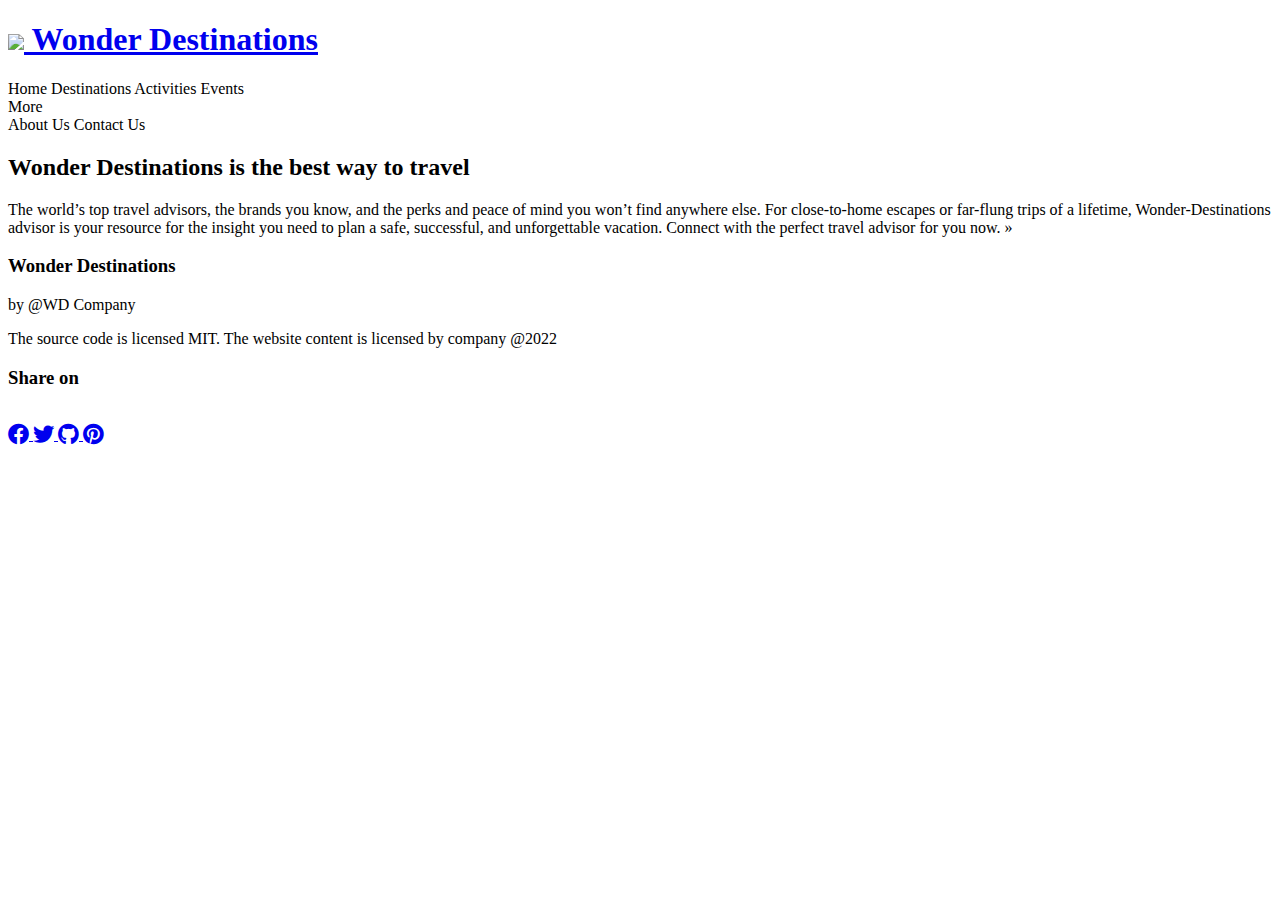
==== index.html @ 68c8d9e9 "images folder changed" ====
<!DOCTYPE html>
<html lang="en">
  <head>
    <meta charset="UTF-8" />
    <meta http-equiv="X-UA-Compatible" content="IE=edge" />
    <meta name="viewport" content="width=device-width, initial-scale=1.0" />
    <title>Wonder Destinations - A Life of Travel</title>
    <link rel="icon" type="image/x-icon" href="assets/images/favicon.ico" />
    <link
      rel="stylesheet"
      href="https://cdn.jsdelivr.net/npm/bulma@0.9.3/css/bulma.min.css"
    />

    <link
      rel="stylesheet"
      href="https://cdnjs.cloudflare.com/ajax/libs/font-awesome/5.11.2/css/all.min.css"
    />
    <link rel=”stylesheet”
    href=”https://cdnjs.cloudflare.com/ajax/libs/font-awesome/4.7.0/css/font-awesome.min.css”>
    <link rel="stylesheet" href="./assets/css/style.css" />
  </head>
  <body>
    <!-- Header-->
    <nav
      class="navbar is-fixed-top is-dark"
      role="navigation"
      aria-label="main navigation"
    >
      <div class="navbar-brand">
        <h1>
          <a href="#">
            <img src="assets/images/favicon.ico" />
            Wonder Destinations
          </a>
        </h1>
        <a
          role="button"
          class="navbar-burger"
          aria-label="menu"
          aria-expanded="false"
          data-target="navbarBasicExample"
        >
          <span aria-hidden="true"></span>
          <span aria-hidden="true"></span>
          <span aria-hidden="true"></span>
        </a>
      </div>

      <div id="navbarBasicExample" class="navbar-menu">
        <div class="navbar-end">
          <a class="navbar-item"> Home </a>
          <a class="navbar-item"> Destinations </a>
          <a class="navbar-item"> Activities </a>
          <a class="navbar-item"> Events </a>

          <div class="navbar-item has-dropdown is-hoverable">
            <a class="navbar-link"> More </a>

            <div class="navbar-dropdown">
              <a class="navbar-item"> About Us </a>
              <a class="navbar-item"> Contact Us </a>
            </div>
          </div>
        </div>
      </div>
    </nav>
    <!--end of header-->
    <!-- jumbotron/ hero section -->
    <section class="hero">
      <div class="hero-cta">
        <h2>Wonder Destinations is the best way to travel</h2>

        <p>
          The world’s top travel advisors, the brands you know, and the perks
          and peace of mind you won’t find anywhere else. For close-to-home
          escapes or far-flung trips of a lifetime, Wonder-Destinations advisor
          is your resource for the insight you need to plan a safe, successful,
          and unforgettable vacation. Connect with the perfect travel advisor
          for you now. »
        </p>
      </div>
    </section>

    <footer class="footer has-background-dark">
      <div class="container">
        <div class="columns">
          <div class="column is-4 has-text-white">
            <h3 class="bd-footer-title">
              <strong class="has-text-info-light">Wonder Destinations</strong>
            </h3>
            by @WD Company
            <div class="bd-footer-tsp">
              <p>
                The source code is licensed MIT. The website content is licensed
                by company @2022
              </p>
            </div>
          </div>
          <div class="column is-8">
            <h3 class="bd-footer-title">
              <strong class="has-text-info-light">Share on</strong>
            </h3>
            <br />
            <div class="bd-footer-icon">
              <a href="facebook.com" target="_blank">
                <span class="icon has-text-info-light">
                  <i class="fab fa-lg fa-facebook"></i> </span
              ></a>
              <a href="twitter.com" target="_blank">
                <span class="icon has-text-info-light">
                  <i class="fab fa-lg fa-twitter"></i> </span
              ></a>
              <a href="github.com" target="_blank">
                <span class="icon has-text-info-light">
                  <i class="fab fa-lg fa-github"></i> </span
              ></a>
              <a href="pinterest.com" target="_blank">
                <span class="icon has-text-info-light">
                  <i class="fab fa-lg fa-pinterest"></i> </span
              ></a>
            </div>
          </div>
        </div>
      </div>
    </footer>
    <!-- add script at the bottom of the body -->
    <script src="https://cdnjs.cloudflare.com/ajax/libs/jquery/3.4.1/jquery.min.js"></script>
    <!-- add the js file here -->
    <script src="https://cdnjs.cloudflare.com/ajax/libs/jqueryui/1.12.1/jquery-ui.min.js"></script>
    <script src="https://cdnjs.cloudflare.com/ajax/libs/moment.js/2.24.0/moment.min.js"></script>
    <script src="./assets/js/script.js"></script>
  </body>
</html>
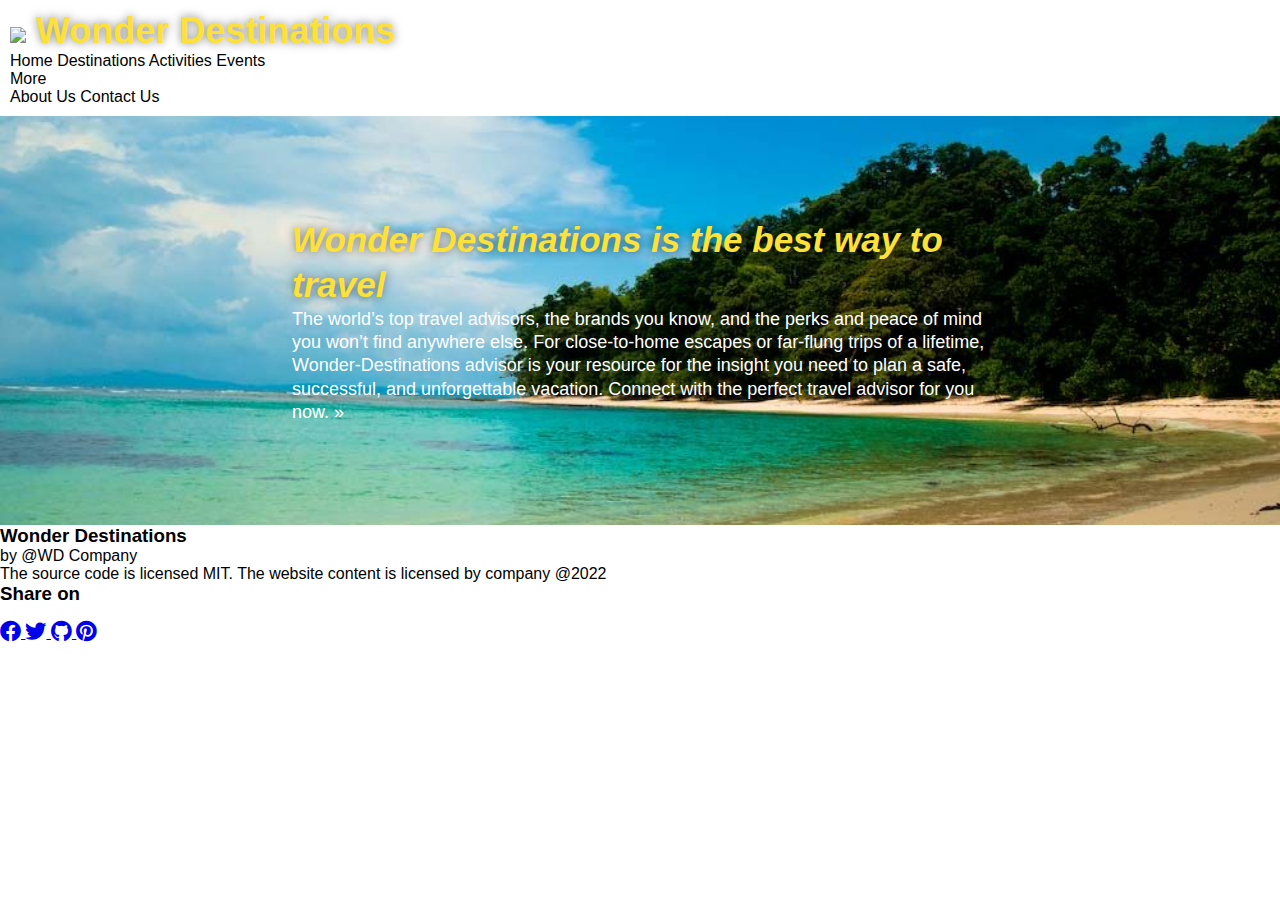
==== commit 6ab8c145: "remove banner image" ====
--- a/index.html
+++ b/index.html
@@ -5,7 +5,7 @@
     <meta http-equiv="X-UA-Compatible" content="IE=edge" />
     <meta name="viewport" content="width=device-width, initial-scale=1.0" />
     <title>Wonder Destinations - A Life of Travel</title>
-    <link rel="icon" type="image/x-icon" href="assets/images/favicon.ico" />
+    <link rel="icon" type="image/x-icon" href="images/favicon.ico" />
     <link
       rel="stylesheet"
       href="https://cdn.jsdelivr.net/npm/bulma@0.9.3/css/bulma.min.css"
@@ -29,7 +29,7 @@
       <div class="navbar-brand">
         <h1>
           <a href="#">
-            <img src="assets/images/favicon.ico" />
+            <img src="images/favicon.ico" />
             Wonder Destinations
           </a>
         </h1>
--- a/assets/css/style.css
+++ b/assets/css/style.css
@@ -0,0 +1,68 @@
+/*Apply styles to <header>*/
+
+/* declarations of CSS- vairables*/
+:root {
+  --primary-color: #c9af08;
+  --secondary-color: #024e76;
+  --tertiary-color: #39a6b2;
+}
+/*universal selector - catch all selectors*/
+* {
+  margin: 0;
+  padding: 0;
+  box-sizing: border-box;
+}
+body {
+  /*color lightblue/teal to whole body font*/
+  color: --tertiary-color;
+  font-family: Arial, Helvetica, sans-serif;
+}
+
+/*Apply styles to <header>*/
+nav {
+  padding: 10px 10px;
+}
+
+nav h1 {
+  font-weight: bold;
+  font-size: 36px;
+  color: #fce138;
+  margin: 0;
+  text-shadow: 0 0 10px rgba(0, 0, 0, 0.5);
+}
+nav h1 a {
+  text-decoration: none;
+  color: #fce138;
+}
+nav h1 a:hover {
+  color: white;
+}
+section {
+  padding: 60px;
+}
+/* Hero Style Start */
+
+.hero {
+  background-image: url("../images/an1.jpg");
+  background-size: cover;
+  display: flex;
+  flex-wrap: wrap;
+  justify-content: center;
+
+  background-position: 80%;
+}
+.hero-cta {
+  width: 60%;
+  text-align: left;
+  margin: 3.5%;
+  color: #fff;
+  font-size: 18px;
+  line-height: 1.3;
+}
+.hero-cta h2 {
+  font-style: italic;
+  font-size: 35px;
+  color: #fce138;
+  text-shadow: 0 0 10px rgba(0, 0, 0, 0.5);
+}
+/* Hero Style End */
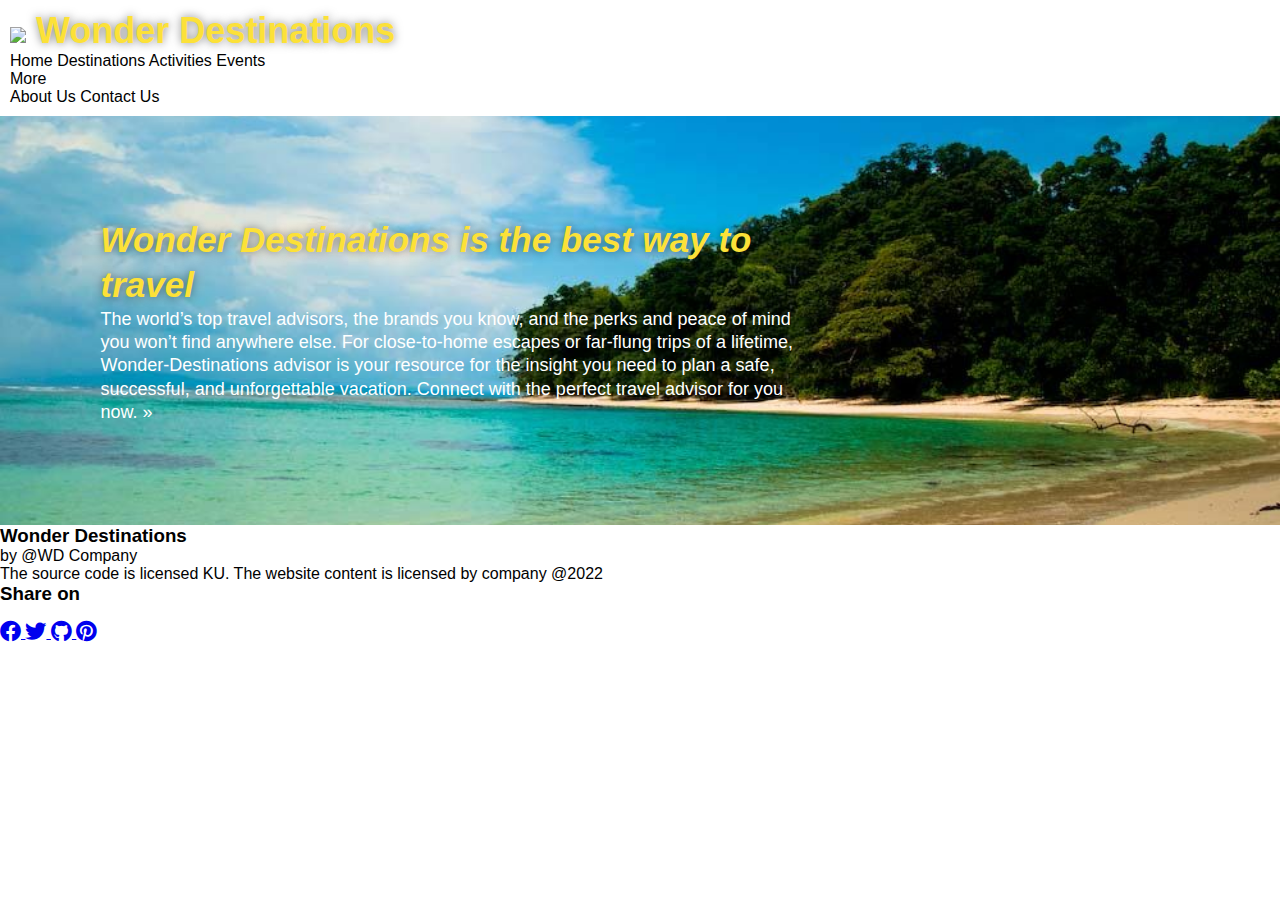
==== commit e9429464: "section -hero style changed" ====
--- a/index.html
+++ b/index.html
@@ -5,18 +5,20 @@
     <meta http-equiv="X-UA-Compatible" content="IE=edge" />
     <meta name="viewport" content="width=device-width, initial-scale=1.0" />
     <title>Wonder Destinations - A Life of Travel</title>
-    <link rel="icon" type="image/x-icon" href="images/favicon.ico" />
+    <link rel="icon" type="image/x-icon" href="assets/images/favicon.ico" />
     <link
       rel="stylesheet"
       href="https://cdn.jsdelivr.net/npm/bulma@0.9.3/css/bulma.min.css"
     />
-
+    <link
+      rel="stylesheet"
+      href="https://cdn.jsdelivr.net/npm/bulma-carousel@4.0.3/dist/css/bulma-carousel.min.css"
+    />
     <link
       rel="stylesheet"
       href="https://cdnjs.cloudflare.com/ajax/libs/font-awesome/5.11.2/css/all.min.css"
     />
-    <link rel=”stylesheet”
-    href=”https://cdnjs.cloudflare.com/ajax/libs/font-awesome/4.7.0/css/font-awesome.min.css”>
+
     <link rel="stylesheet" href="./assets/css/style.css" />
   </head>
   <body>
@@ -29,7 +31,7 @@
       <div class="navbar-brand">
         <h1>
           <a href="#">
-            <img src="images/favicon.ico" />
+            <img src="assets/images/favicon.ico" />
             Wonder Destinations
           </a>
         </h1>
@@ -66,7 +68,7 @@
     </nav>
     <!--end of header-->
     <!-- jumbotron/ hero section -->
-    <section class="hero">
+    <section class="hero hero_main" style="padding: 60px">
       <div class="hero-cta">
         <h2>Wonder Destinations is the best way to travel</h2>
 
@@ -80,7 +82,8 @@
         </p>
       </div>
     </section>
-
+    <section class=""></section>
+    <!-- Footer -->
     <footer class="footer has-background-dark">
       <div class="container">
         <div class="columns">
@@ -91,7 +94,7 @@
             by @WD Company
             <div class="bd-footer-tsp">
               <p>
-                The source code is licensed MIT. The website content is licensed
+                The source code is licensed KU. The website content is licensed
                 by company @2022
               </p>
             </div>
@@ -123,11 +126,19 @@
         </div>
       </div>
     </footer>
+    <!-- end of footer-->
     <!-- add script at the bottom of the body -->
     <script src="https://cdnjs.cloudflare.com/ajax/libs/jquery/3.4.1/jquery.min.js"></script>
     <!-- add the js file here -->
     <script src="https://cdnjs.cloudflare.com/ajax/libs/jqueryui/1.12.1/jquery-ui.min.js"></script>
+    <script src="https://cdn.jsdelivr.net/npm/bulma-carousel@4.0.3/dist/js/bulma-carousel.min.js"></script>
     <script src="https://cdnjs.cloudflare.com/ajax/libs/moment.js/2.24.0/moment.min.js"></script>
     <script src="./assets/js/script.js"></script>
+    <script>
+      bulmaCarousel.attach("#carousel-demo", {
+        slidesToScroll: 1,
+        slidesToShow: 4,
+      });
+    </script>
   </body>
 </html>
--- a/assets/css/style.css
+++ b/assets/css/style.css
@@ -37,18 +37,16 @@
 nav h1 a:hover {
   color: white;
 }
-section {
-  padding: 60px;
-}
+
 /* Hero Style Start */
 
-.hero {
+.hero_main {
+  
   background-image: url("../images/an1.jpg");
   background-size: cover;
   display: flex;
   flex-wrap: wrap;
-  justify-content: center;
-
+  justify-content: start;
   background-position: 80%;
 }
 .hero-cta {
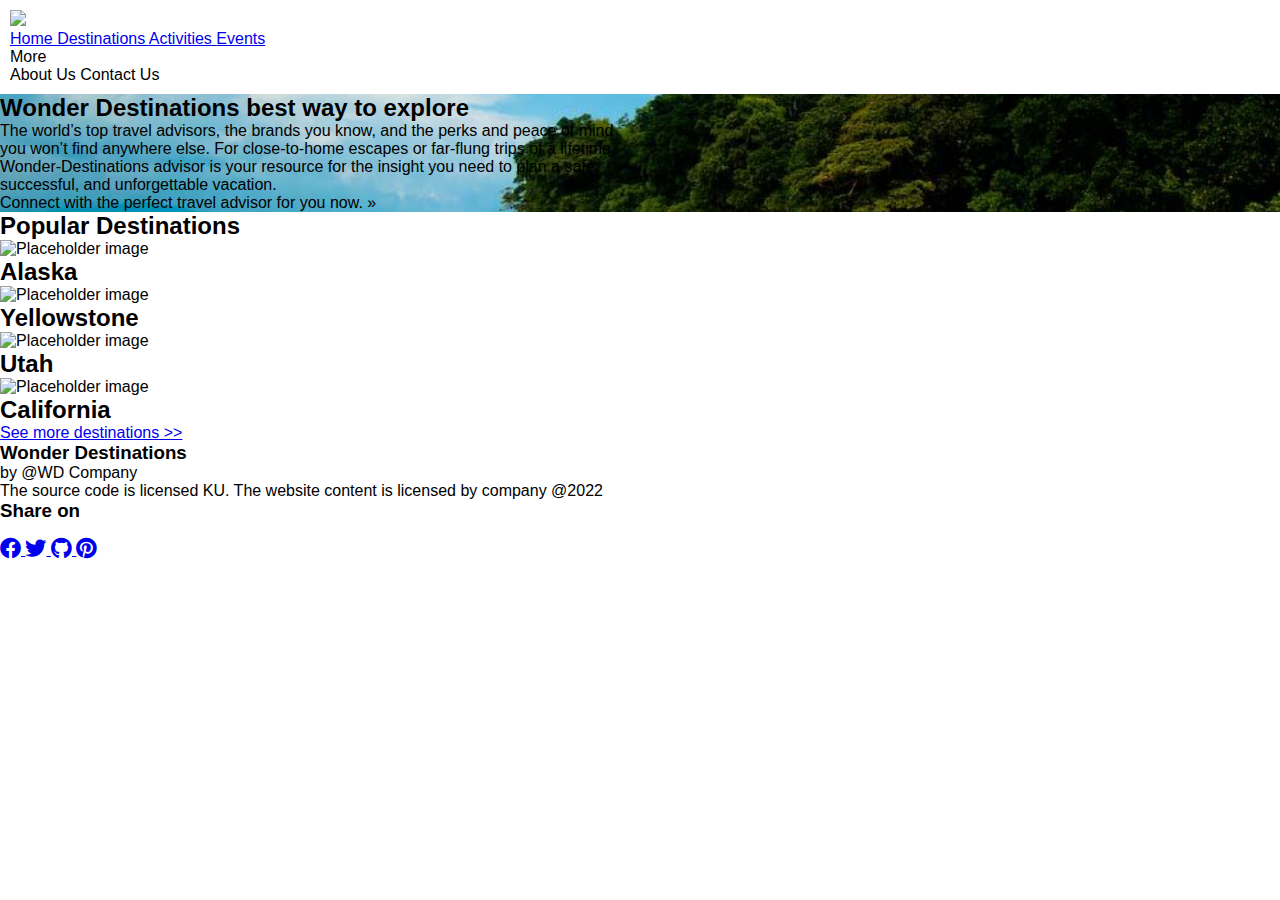
==== commit 7610ecd0: "destination api" ====
--- a/index.html
+++ b/index.html
@@ -10,10 +10,7 @@
       rel="stylesheet"
       href="https://cdn.jsdelivr.net/npm/bulma@0.9.3/css/bulma.min.css"
     />
-    <link
-      rel="stylesheet"
-      href="https://cdn.jsdelivr.net/npm/bulma-carousel@4.0.3/dist/css/bulma-carousel.min.css"
-    />
+   
     <link
       rel="stylesheet"
       href="https://cdnjs.cloudflare.com/ajax/libs/font-awesome/5.11.2/css/all.min.css"
@@ -29,14 +26,15 @@
       aria-label="main navigation"
     >
       <div class="navbar-brand">
-        <h1>
+        <div>
           <a href="#">
-            <img src="assets/images/favicon.ico" />
-            Wonder Destinations
-          </a>
-        </h1>
+            <img
+              src="./assets/images/Wonder Destinations.png"
+              width="200"
+              height=""
+          /></a>
+        </div>
         <a
-          role="button"
           class="navbar-burger"
           aria-label="menu"
           aria-expanded="false"
@@ -50,10 +48,14 @@
 
       <div id="navbarBasicExample" class="navbar-menu">
         <div class="navbar-end">
-          <a class="navbar-item"> Home </a>
-          <a class="navbar-item"> Destinations </a>
-          <a class="navbar-item"> Activities </a>
-          <a class="navbar-item"> Events </a>
+          <a class="navbar-item" href="index.html"> Home </a>
+          <a class="navbar-item" href="destinations.html" target="_self">
+            Destinations
+          </a>
+          <a class="navbar-item" href="hiking-index.html" target="_self">
+            Activities
+          </a>
+          <a class="navbar-item" href="#"> Events </a>
 
           <div class="navbar-item has-dropdown is-hoverable">
             <a class="navbar-link"> More </a>
@@ -68,21 +70,101 @@
     </nav>
     <!--end of header-->
     <!-- jumbotron/ hero section -->
-    <section class="hero hero_main" style="padding: 60px">
-      <div class="hero-cta">
-        <h2>Wonder Destinations is the best way to travel</h2>
-
-        <p>
-          The world’s top travel advisors, the brands you know, and the perks
-          and peace of mind you won’t find anywhere else. For close-to-home
-          escapes or far-flung trips of a lifetime, Wonder-Destinations advisor
-          is your resource for the insight you need to plan a safe, successful,
-          and unforgettable vacation. Connect with the perfect travel advisor
-          for you now. »
-        </p>
+    <section class="hero hero_main is-fullheight">
+      <div class="hero-body">
+        <div class="container">
+          <h2 class="title has-text-warning-dark">
+            Wonder Destinations best way to explore
+          </h2>
+
+          <p class="subtitle has-text-white">
+            The world’s top travel advisors, the brands you know, and the perks
+            and peace of mind<br />
+            you won’t find anywhere else. For close-to-home escapes or far-flung
+            trips of a lifetime,<br />
+            Wonder-Destinations advisor is your resource for the insight you
+            need to plan a safe,<br />successful, and unforgettable vacation.<br />
+            Connect with the perfect travel advisor for you now. »
+          </p>
+        </div>
       </div>
     </section>
-    <section class=""></section>
+    <!-- Destinations card-->
+    <div class="container destinations">
+      <h2 class="subtitle">Popular Destinations</h2>
+      <div class="columns">
+        <div class="column is-3">
+          <div class="card">
+            <div class="card-image">
+              <figure class="image is-3by2">
+                <img
+                  src="./assets/images/destinations/alaska.jpg"
+                  alt="Placeholder image"
+                />
+              </figure>
+            </div>
+            <div class="card-content">
+              <h2 class="title is-5">Alaska</h2>
+            </div>
+          </div>
+        </div>
+        <div class="column is-3">
+          <div class="card">
+            <div class="card-image">
+              <figure class="image is-3by2">
+                <img
+                  src="./assets/images/destinations/yellowstone.jpg"
+                  alt="Placeholder image"
+                />
+              </figure>
+            </div>
+            <div class="card-content">
+              <h2 class="title is-5">Yellowstone</h2>
+            </div>
+          </div>
+        </div>
+        <div class="column is-3">
+          <div class="card">
+            <div class="card-image">
+              <figure class="image is-3by2">
+                <img
+                  src="./assets//images/destinations/utah.jpg"
+                  alt="Placeholder image"
+                />
+              </figure>
+            </div>
+            <div class="card-content">
+              <h2 class="title is-5">Utah</h2>
+            </div>
+          </div>
+        </div>
+        <div class="column is-3">
+          <div class="card">
+            <div class="card-image">
+              <figure class="image is-3by2">
+                <img
+                  src="./assets//images/destinations/california.jpg"
+                  alt="Placeholder image"
+                />
+              </figure>
+            </div>
+            <div class="card-content">
+              <h2 class="title is-5">California</h2>
+            </div>
+          </div>
+        </div>
+      </div>
+    </div>
+    <!-- end Destinations card-->
+
+    <div class="buttons is-centered">
+      <a
+        class="button is-medium is-success is-outlined"
+        href="./destinations.html"
+      >
+        See more destinations >>
+      </a>
+    </div>
     <!-- Footer -->
     <footer class="footer has-background-dark">
       <div class="container">
@@ -131,14 +213,7 @@
     <script src="https://cdnjs.cloudflare.com/ajax/libs/jquery/3.4.1/jquery.min.js"></script>
     <!-- add the js file here -->
     <script src="https://cdnjs.cloudflare.com/ajax/libs/jqueryui/1.12.1/jquery-ui.min.js"></script>
-    <script src="https://cdn.jsdelivr.net/npm/bulma-carousel@4.0.3/dist/js/bulma-carousel.min.js"></script>
     <script src="https://cdnjs.cloudflare.com/ajax/libs/moment.js/2.24.0/moment.min.js"></script>
     <script src="./assets/js/script.js"></script>
-    <script>
-      bulmaCarousel.attach("#carousel-demo", {
-        slidesToScroll: 1,
-        slidesToShow: 4,
-      });
-    </script>
   </body>
 </html>
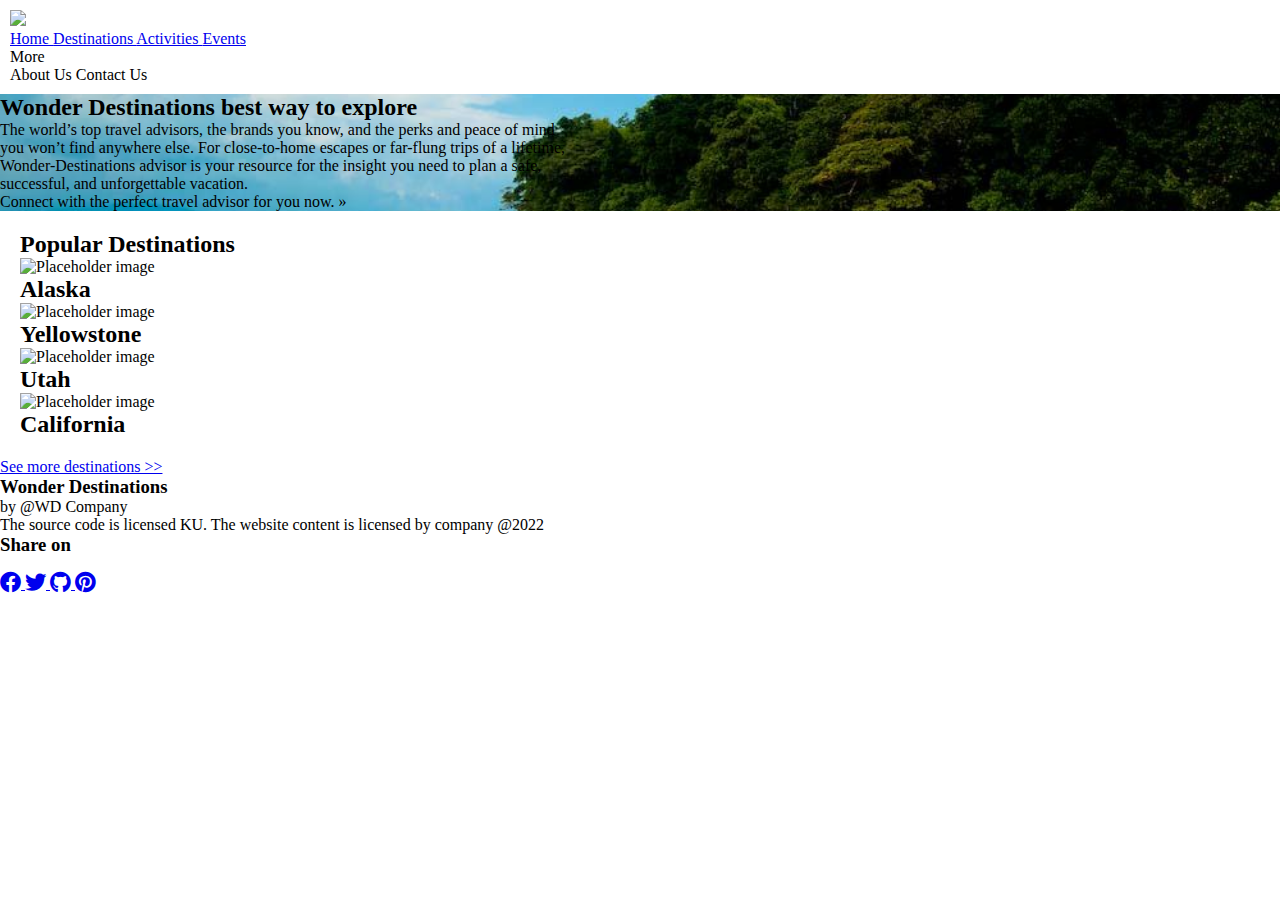
==== commit cb58f537: "Merge branch 'feature/destination' into develop" ====
--- a/index.html
+++ b/index.html
@@ -10,7 +10,7 @@
       rel="stylesheet"
       href="https://cdn.jsdelivr.net/npm/bulma@0.9.3/css/bulma.min.css"
     />
-   
+
     <link
       rel="stylesheet"
       href="https://cdnjs.cloudflare.com/ajax/libs/font-awesome/5.11.2/css/all.min.css"
@@ -73,7 +73,7 @@
     <section class="hero hero_main is-fullheight">
       <div class="hero-body">
         <div class="container">
-          <h2 class="title has-text-warning-dark">
+          <h2 class="title has-text-success-dark mt-6 py-2">
             Wonder Destinations best way to explore
           </h2>
 
@@ -187,19 +187,19 @@
             </h3>
             <br />
             <div class="bd-footer-icon">
-              <a href="facebook.com" target="_blank">
+              <a href="https://www.facebook.com/" target="_blank">
                 <span class="icon has-text-info-light">
                   <i class="fab fa-lg fa-facebook"></i> </span
               ></a>
-              <a href="twitter.com" target="_blank">
+              <a href="https://twitter.com/" target="_blank">
                 <span class="icon has-text-info-light">
                   <i class="fab fa-lg fa-twitter"></i> </span
               ></a>
-              <a href="github.com" target="_blank">
+              <a href="https://github.com/" target="_blank">
                 <span class="icon has-text-info-light">
                   <i class="fab fa-lg fa-github"></i> </span
               ></a>
-              <a href="pinterest.com" target="_blank">
+              <a href="https://www.pinterest.com/" target="_blank">
                 <span class="icon has-text-info-light">
                   <i class="fab fa-lg fa-pinterest"></i> </span
               ></a>
--- a/assets/css/style.css
+++ b/assets/css/style.css
@@ -12,41 +12,17 @@
   padding: 0;
   box-sizing: border-box;
 }
-body {
-  /*color lightblue/teal to whole body font*/
-  color: --tertiary-color;
-  font-family: Arial, Helvetica, sans-serif;
-}
 
 /*Apply styles to <header>*/
 nav {
   padding: 10px 10px;
 }
 
-nav h1 {
-  font-weight: bold;
-  font-size: 36px;
-  color: #fce138;
-  margin: 0;
-  text-shadow: 0 0 10px rgba(0, 0, 0, 0.5);
-}
-nav h1 a {
-  text-decoration: none;
-  color: #fce138;
-}
-nav h1 a:hover {
-  color: white;
-}
-
 /* Hero Style Start */
 
 .hero_main {
-  
   background-image: url("../images/an1.jpg");
   background-size: cover;
-  display: flex;
-  flex-wrap: wrap;
-  justify-content: start;
   background-position: 80%;
 }
 .hero-cta {
@@ -64,3 +40,12 @@
   text-shadow: 0 0 10px rgba(0, 0, 0, 0.5);
 }
 /* Hero Style End */
+/* destination.html style starts*/
+.destinations {
+  padding: 20px 20px;
+}
+.img_dest {
+  background-image: url("../images/destinations/aerialView.jpg");
+  background-size: cover;
+  background-position: 60%;
+}
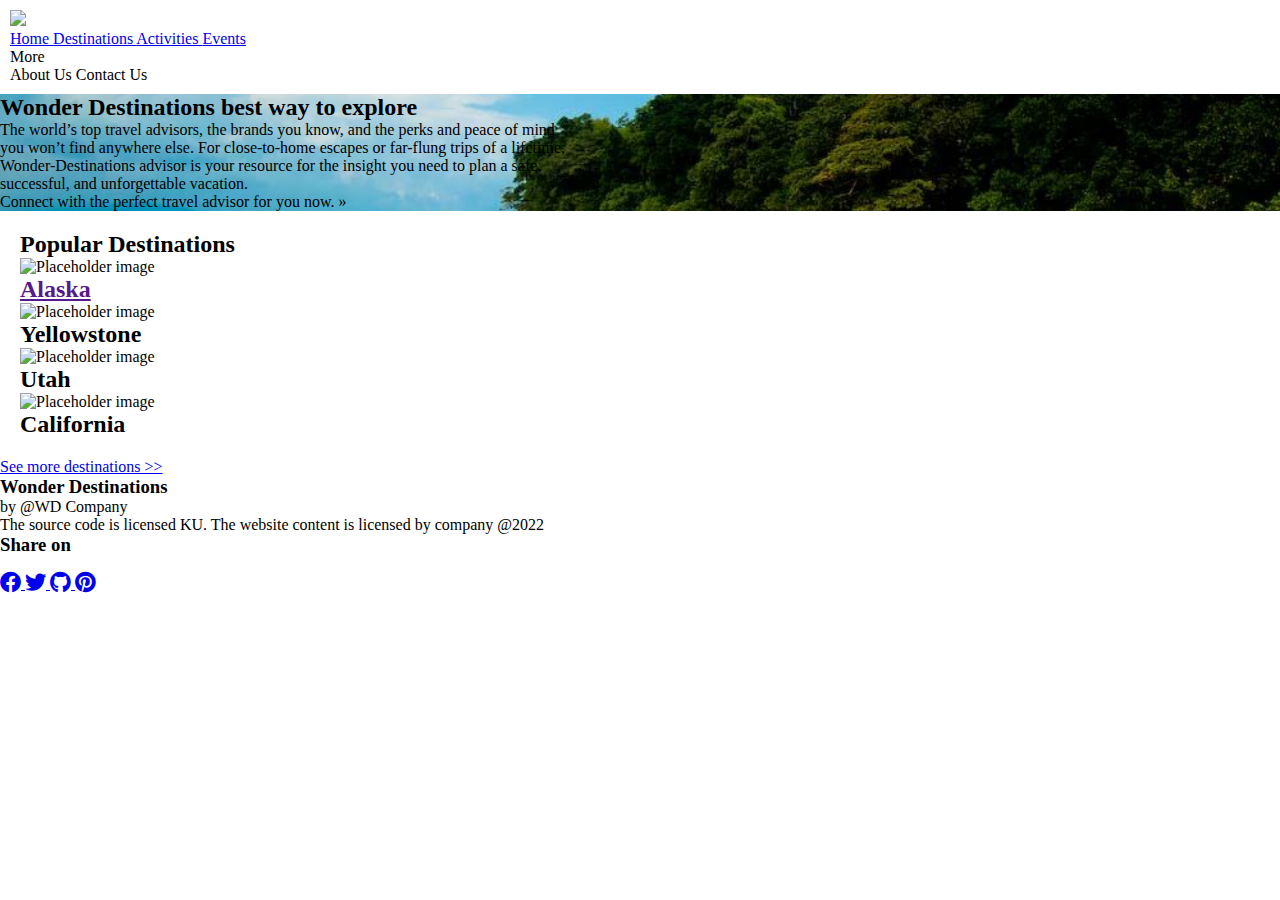
==== commit 273c3d7d: "Merge pull request #13 from carlosrrdev/develop" ====
--- a/index.html
+++ b/index.html
@@ -28,10 +28,7 @@
       <div class="navbar-brand">
         <div>
           <a href="#">
-            <img
-              src="./assets/images/Wonder Destinations.png"
-              width="200"
-              height=""
+            <img src="./assets/images/Wonder Destinations.png" width="200"
           /></a>
         </div>
         <a
@@ -55,7 +52,7 @@
           <a class="navbar-item" href="hiking-index.html" target="_self">
             Activities
           </a>
-          <a class="navbar-item" href="#"> Events </a>
+          <a class="navbar-item" href="events.html" target="_self"> Events </a>
 
           <div class="navbar-item has-dropdown is-hoverable">
             <a class="navbar-link"> More </a>
@@ -104,7 +101,7 @@
               </figure>
             </div>
             <div class="card-content">
-              <h2 class="title is-5">Alaska</h2>
+              <a href=""><h2 class="title is-5">Alaska</h2></a>
             </div>
           </div>
         </div>
